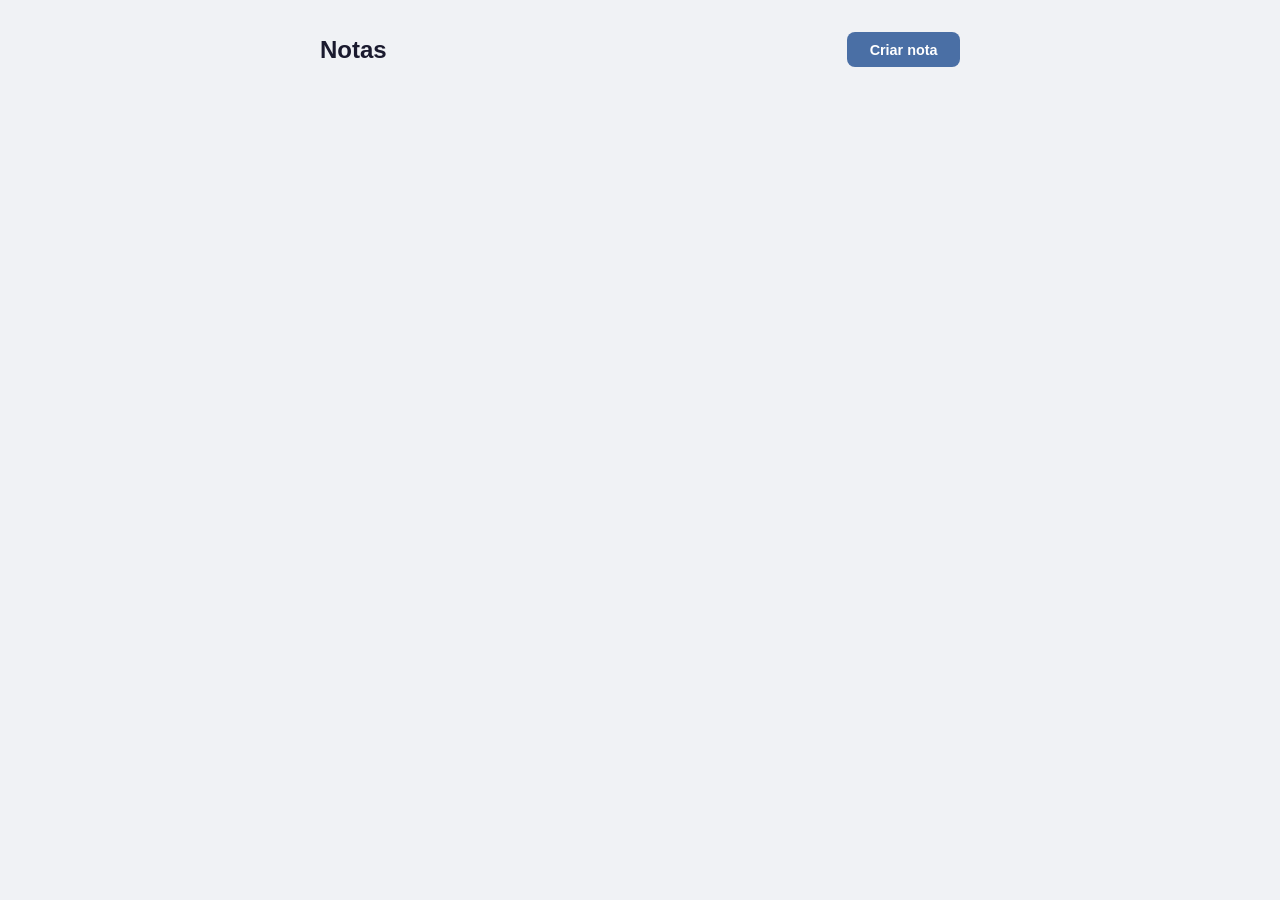
==== frontend/index.html @ a8ce1f31 "type: start files: - .gitattributes - .github/workflows/test.yml - .gitignore - README.md - app/buil" ====
<!DOCTYPE html>
<html lang="en">
<head>
    <meta charset="UTF-8">
    <meta name="viewport" content="width=device-width, initial-scale=1.0">
    <title>Notas</title>
    <link rel="stylesheet" href="styles/main.css">
</head>
<body>
    <div class="container">
        <div class="top-bar">
            <h1 class="page-title">Notas</h1>
            <a href="./new.html" class="btn btn-primary">Criar nota</a>
        </div>
        <div id="notes"></div>
    </div>
    <script src="scripts/index.js"></script>
</body>
</html>
---- frontend/styles/main.css ----
* {
    margin: 0;
    padding: 0;
    box-sizing: border-box;
}

body {
    font-family: -apple-system, BlinkMacSystemFont, 'Segoe UI', Roboto, sans-serif;
    background: #f0f2f5;
    color: #1a1a2e;
    min-height: 100vh;
    display: flex;
    flex-direction: column;
    align-items: center;
    padding: 2rem 1rem;
}

/* ========== Container central ========== */
.container {
    width: 100%;
    max-width: 640px;
}

/* ========== Header / Título ========== */
.page-title {
    font-size: 1.5rem;
    font-weight: 700;
    margin-bottom: 1.5rem;
    text-align: center;
    color: #1a1a2e;
}

/* ========== Botões ========== */
.btn {
    display: inline-block;
    padding: 0.6rem 1.4rem;
    border: none;
    border-radius: 8px;
    font-size: 0.9rem;
    font-weight: 600;
    cursor: pointer;
    text-decoration: none;
    transition: background 0.2s, transform 0.1s;
}
.btn:active {
    transform: scale(0.97);
}

.btn-primary {
    background: #4a6fa5;
    color: #fff;
}
.btn-primary:hover {
    background: #3b5d8f;
}

.btn-danger {
    background: #e74c3c;
    color: #fff;
}
.btn-danger:hover {
    background: #c0392b;
}

.btn-outline {
    background: transparent;
    color: #4a6fa5;
    border: 2px solid #4a6fa5;
}
.btn-outline:hover {
    background: #4a6fa5;
    color: #fff;
}

/* ========== Formulários (new / update) ========== */
.form-card {
    background: #fff;
    border-radius: 12px;
    padding: 2rem;
    box-shadow: 0 2px 12px rgba(0,0,0,0.08);
}

.form-group {
    margin-bottom: 1.2rem;
}

.form-group label {
    display: block;
    font-size: 0.85rem;
    font-weight: 600;
    color: #555;
    margin-bottom: 0.3rem;
}

.form-group input,
.form-group textarea {
    width: 100%;
    padding: 0.7rem 0.9rem;
    border: 1.5px solid #d1d5db;
    border-radius: 8px;
    font-size: 0.95rem;
    font-family: inherit;
    transition: border-color 0.2s;
}
.form-group input:focus,
.form-group textarea:focus {
    outline: none;
    border-color: #4a6fa5;
    box-shadow: 0 0 0 3px rgba(74,111,165,0.15);
}

.form-group textarea {
    min-height: 120px;
    resize: vertical;
}

.form-actions {
    display: flex;
    gap: 0.8rem;
    margin-top: 1.5rem;
    align-items: center;
}

.form-actions .btn {
    flex: 1;
    text-align: center;
}

/* ========== Lista de notas (index) — elementos gerados por index.js ========== */
.notes-list {
    display: flex;
    flex-direction: column;
    gap: 1rem;
}

.notes-empty {
    text-align: center;
    color: #888;
    font-size: 1rem;
    padding: 2rem 0;
}

#notes > div {
    background: #fff;
    border-radius: 12px;
    padding: 1.2rem 1.5rem;
    box-shadow: 0 2px 8px rgba(0,0,0,0.06);
    display: flex;
    flex-direction: column;
    gap: 0.4rem;
}

#notes > div h3 {
    font-size: 1.1rem;
    font-weight: 700;
    color: #1a1a2e;
}

#notes > div p {
    font-size: 0.9rem;
    color: #555;
    line-height: 1.5;
}

/* Link Editar dentro do card — gerado pelo index.js */
#notes a[href^="update.html"] {
    display: inline-block;
    font-size: 0.8rem;
    font-weight: 600;
    color: #4a6fa5;
    text-decoration: none;
    padding: 0.4rem 1rem;
    border: 2px solid #4a6fa5;
    border-radius: 8px;
    transition: background 0.2s, color 0.2s;
}
#notes a[href^="update.html"]:hover {
    background: #4a6fa5;
    color: #fff;
}

/* Botão Deletar dentro do card — gerado pelo index.js */
#notes .delete-btn {
    font-size: 0.8rem;
    font-weight: 600;
    padding: 0.4rem 1rem;
    border: none;
    border-radius: 8px;
    background: #e74c3c;
    color: #fff;
    cursor: pointer;
    transition: background 0.2s;
}
#notes .delete-btn:hover {
    background: #c0392b;
}

/* ========== Top bar (Criar nota + título) ========== */
.top-bar {
    display: flex;
    justify-content: space-between;
    align-items: center;
    margin-bottom: 1.5rem;
}

.top-bar .page-title {
    margin-bottom: 0;
}

/* ========== Link Voltar ========== */
.back-link {
    display: inline-flex;
    align-items: center;
    gap: 0.3rem;
    color: #888;
    text-decoration: none;
    font-size: 0.85rem;
    margin-top: 1.2rem;
    transition: color 0.2s;
}
.back-link:hover {
    color: #4a6fa5;
}
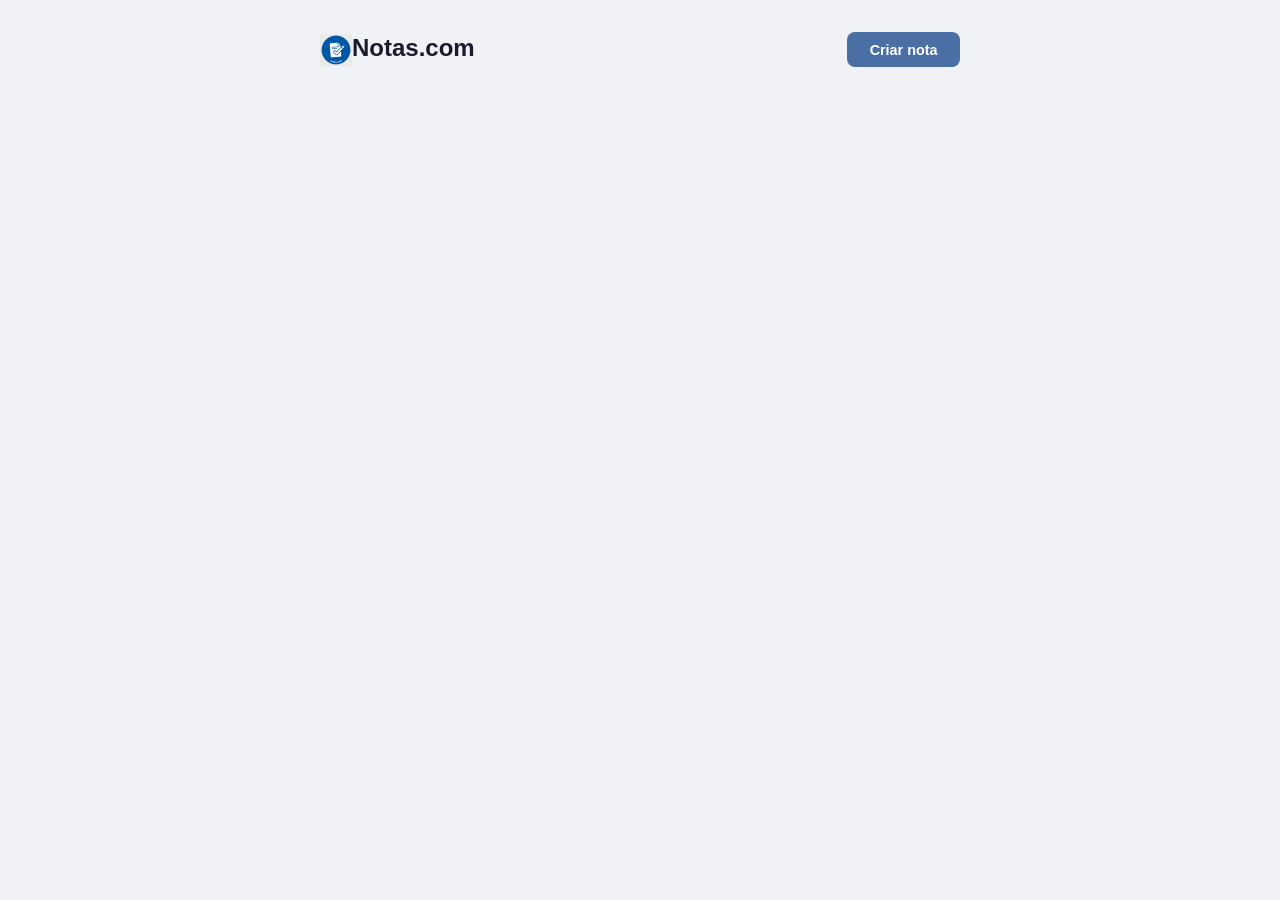
==== commit 9c7aa043: "type: feature files: - .gitignore - README.md - app/src/test/java/org/example/acceptance/NoteAccepta" ====
--- a/frontend/index.html
+++ b/frontend/index.html
@@ -3,13 +3,17 @@
 <head>
     <meta charset="UTF-8">
     <meta name="viewport" content="width=device-width, initial-scale=1.0">
-    <title>Notas</title>
+    <title>Notas.com</title>
     <link rel="stylesheet" href="styles/main.css">
+    <link rel="icon" href="image/favicon.png">
 </head>
 <body>
     <div class="container">
         <div class="top-bar">
-            <h1 class="page-title">Notas</h1>
+            <div class="flex">
+                <img src="image/favicon.png">
+                <h1 class="page-title">Notas.com</h1>
+            </div>
             <a href="./new.html" class="btn btn-primary">Criar nota</a>
         </div>
         <div id="notes"></div>
--- a/frontend/styles/main.css
+++ b/frontend/styles/main.css
@@ -221,3 +221,6 @@
 .back-link:hover {
     color: #4a6fa5;
 }
+.flex {
+    display: flex;
+}
